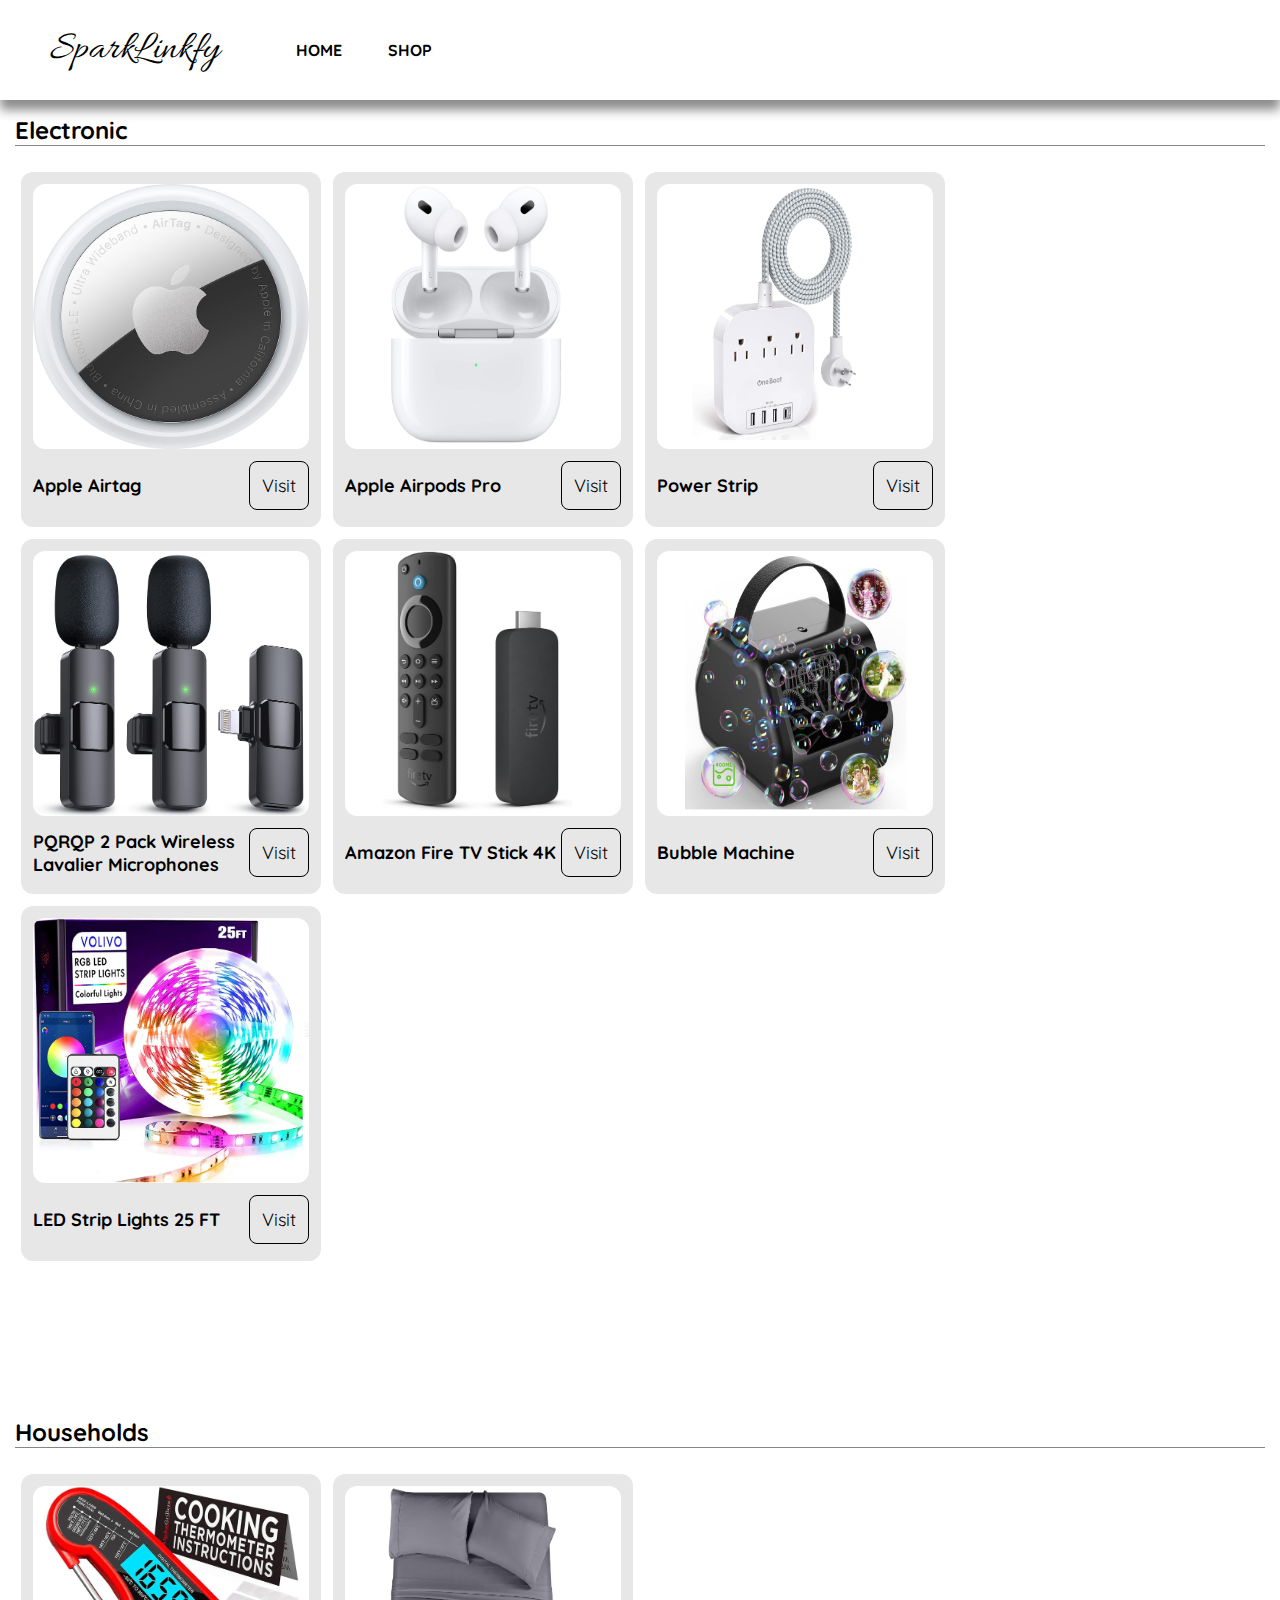
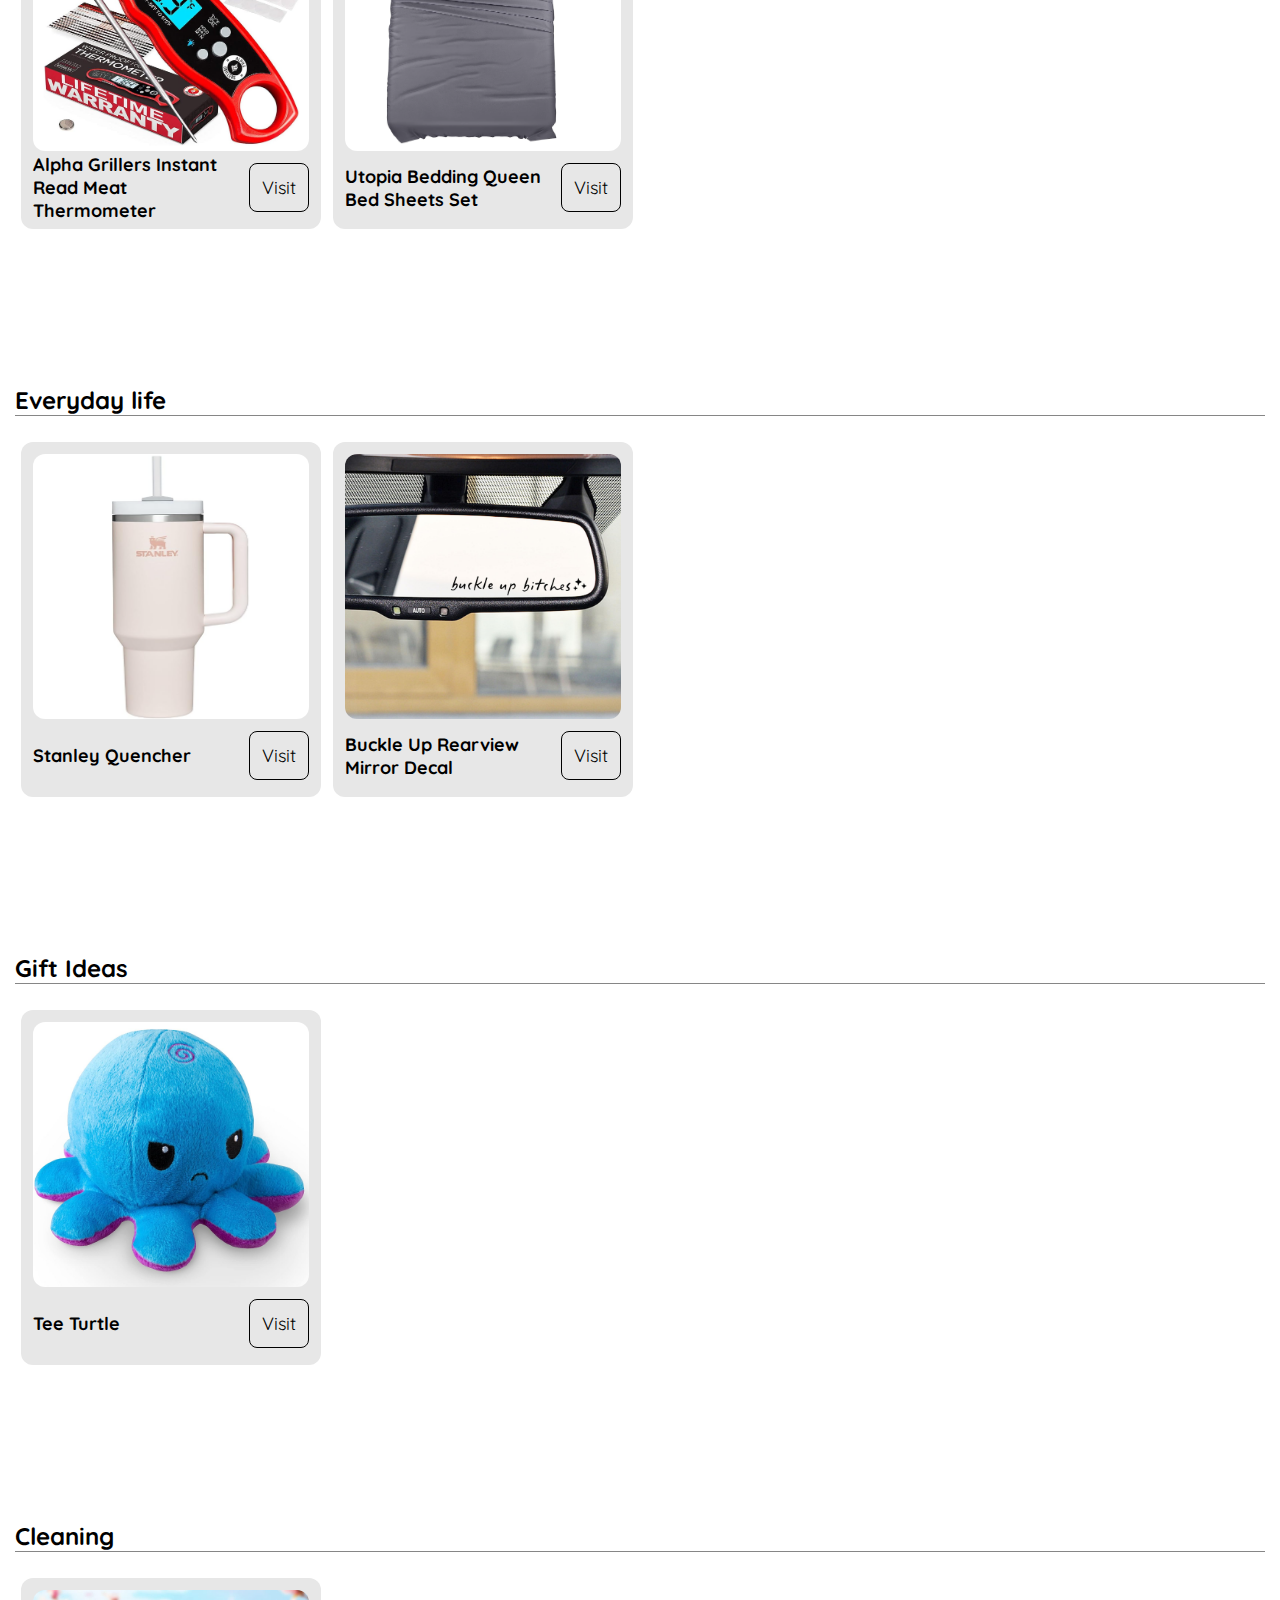
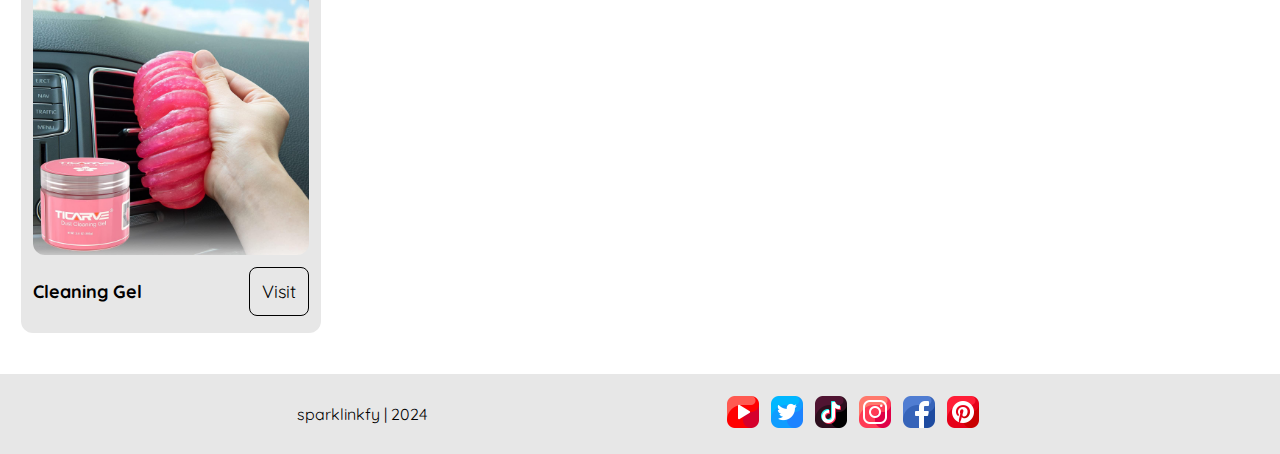
==== shop.html @ 8573384c "Add files via upload" ====
<!DOCTYPE html>
<html lang="en">
<head>
    <meta charset="UTF-8">
    <meta name="viewport" content="width=device-width, initial-scale=1.0">
    <link href="https://unpkg.com/boxicons@2.1.4/css/boxicons.min.css" rel="stylesheet">
    <link rel="icon" type="image/x-icon" href="assets/images/profile_pic.jpg">
    <link rel="stylesheet" href="shop.css">
    <title>Sparklinkfy - Shop</title>
</head>
<body>
    <header>
        <a href="index.html" id="headline">SparkLinkfy</a>
        <input type="checkbox" id="check">
        <label for="check" class="nav-icon">
            <i class='bx bx-menu-alt-right' id="menu-icon"></i>
            <i class='bx bx-x' id="close-icon"></i>
        </label>
        <nav id="nav-bar">
            <a href="index.html">HOME</a>
            <a href="shop.html">SHOP</a>
        </nav>
    </header>

    <span class="placeholder"></span>

    <!-- CATS -->

    <!-- 

        NEW CATEGORY

        <section class="category">
            <h2>NAME</h2>
            <div class="divider"></div>
            <span>
                PRODUCTS

            
            </span>
        </section>

    -->
    <!-- 

        NEW ITEM

        <div class="card">
            <img src="IMAGLE PATH">
            <div>
                <p>NAME</p>
                <a href="WEBSITE LINK">Visit</a>
            </div>  
        </div>

    -->

    <!-- ELECTRONIC CAT-->
    <section class="category">
        <h2>Electronic</h2>
        <div class="divider"></div>
        <!-- ===================================================================================== -->
        <span>

            <!-- APPLE AIRTAG -->
            <div class="card">
                <img src="assets/images/apple_airtag.png">
                <div>
                    <p>Apple Airtag</p>
                    <a href="https://amzn.to/3vPLMu1">Visit</a>
                </div>  
            </div>

            <!-- APPLE AIRPODS PRO -->
            <div class="card">
                <img src="assets/images/apple_airpods_pro_img.png">
                <div>
                    <p>Apple Airpods Pro</p>
                    <a href="https://amzn.to/4aWmbjg">Visit</a>
                </div>  
            </div>

            <!-- POWER STRIP -->
            <div class="card">
                <img src="assets/images/power_strip.png">
                <div>
                    <p>Power Strip</p>
                    <a href="https://amzn.to/48EEaJn">Visit</a>
                </div>  
            </div>

            <!-- WIRELESS MIC -->
            <div class="card">
                <img src="assets/images/wireless_mic.png">
                <div>
                    <p>PQRQP 2 Pack Wireless Lavalier Microphones</p>
                    <a href="https://amzn.to/3U8Emwq">Visit</a>
                </div>  
            </div>

            <!-- AMAZON FIRE TV -->
            <div class="card">
                <img src="assets/images/fire_tv_sick.png">
                <div>
                    <p>Amazon Fire TV Stick 4K</p>
                    <a href="https://amzn.to/47JWcZu">Visit</a>
                </div>  
            </div>

            <!-- BUBBLE MACHINE -->
            <div class="card">
                <img src="assets/images/bubble_machine.png">
                <div>
                    <p>Bubble Machine</p>
                    <a href="https://amzn.to/3Oav672">Visit</a>
                </div>  
            </div>

            <!-- LED STRIP -->
            <div class="card">
                <img src="assets/images/led_strip.png">
                <div>
                    <p>LED Strip Lights 25 FT</p>
                    <a href="https://amzn.to/48EOZvj">Visit</a>
                </div>  
            </div>
        </span>
    </section>

    <!-- HOUSEHOLDS -->
    <section class="category">
        <h2>Households</h2>
        <div class="divider"></div>
        <!-- ===================================================================================== -->
        <span>
            <!-- ALPHA GRILLER -->
            <div class="card">
                <img src="assets/images/alpha_grillers_instant.png">
                <div>
                    <p>Alpha Grillers Instant Read Meat Thermometer</p>
                    <a href="https://amzn.to/3Ua4jvy">Visit</a>
                </div>  
            </div>

            <!-- STANLEY QUENCHER -->
            <div class="card">
                <img src="assets/images/utopia_bed_sheets_set.png">
                <div>
                    <p>Utopia Bedding Queen Bed Sheets Set</p>
                    <a href="https://amzn.to/3U18Hge">Visit</a>
                </div>  
            </div>

            
        </span>
    </section>

    <!-- EVERYDAY LIFE -->
    <section class="category">
        <h2>Everyday life</h2>
        <div class="divider"></div>
        <!-- ===================================================================================== -->
        <span>
            <!-- STANLEY QUENCHER -->
            <div class="card">
                <img src="assets/images/stanley_quencher_img.png">
                <div>
                    <p>Stanley Quencher</p>
                    <a href="https://amzn.to/47HSijN">Visit</a>
                </div>  
            </div>

            <!-- MIRROR DECAL -->
            <div class="card">
                <img src="assets/images/mirror_deckal.png">
                <div>
                    <p>Buckle Up Rearview Mirror Decal</p>
                    <a href="https://amzn.to/48EP81P">Visit</a>
                </div>  
            </div>

        </span>
    </section>

    <!-- GIFT IDEAS -->
    <section class="category">
        <h2>Gift Ideas</h2>
        <div class="divider"></div>
        <span>
            <!-- TEE TURTLE -->
            <div class="card">
                <img src="assets/images/tee_turtle.png">
                <div>
                    <p>Tee Turtle</p>
                    <a href="https://amzn.to/426sNYi">Visit</a>
                </div>  
            </div>

        
        </span>
    </section>

    <!-- CLEANING -->
    <section class="category">
        <h2>Cleaning</h2>
        <div class="divider"></div>
        <span>
            <!-- CLEANING GEL -->
            <div class="card">
                <img src="assets/images/cleaning_gel.png">
                <div>
                    <p>Cleaning Gel</p>
                    <a href="https://amzn.to/3Oaf8cV">Visit</a>
                </div>  
            </div>

        
        </span>
    </section>










    <!-- FOOTER ----------------------------------------------------------------------->
    <footer>
        <p>sparklinkfy | 2024</p>
        <span>
            <a href="https://www.youtube.com/channel/UCEyAwGAqq09Lx6GsCDfUfbQ"><img src="assets/icons/youtube.png"></a>
            <a href="https://twitter.com/sparklinkfy"><img src="assets/icons/twitter.png"></a>
            <a href="https://www.tiktok.com/@sparklinkfy"><img src="assets/icons/tiktok.png"></a>
            <a href="https://www.instagram.com/sparklinkfy/"><img src="assets/icons/instagram.png"></a>
            <a href="https://www.facebook.com/profile.php?id=61555655074918&locale=de_DE"><img src="assets/icons/facebook.png"></a>
            <a href="https://www.pinterest.de/SparkLinkfy/"><img src="assets/icons/pinterest.png"></a>
        </span>
    </footer>
    
</body>
</html>
---- shop.css ----
@import url('https://fonts.googleapis.com/css2?family=Quicksand:wght@300;400;500;600;700&display=swap');
@import url('https://fonts.googleapis.com/css2?family=Allura&family=Quicksand:wght@300;400;500;600;700&display=swap');

* {
    margin: 0;
    padding: 0;
    box-sizing: border-box;
    --primary-color: rgb(231, 231, 231);
    --backrgound-color: white;
}

body {
    font-family: 'Quicksand', sans-serif;
    background-color: var(--backrgound-color);
}

.upper-info-box {
    height: 40px;
    width: 100%;
    display: flex;
    justify-content: center;
    align-items: center;
    text-align: center;
    padding-left: 15px;
    padding-right: 15px;
    background-color: white;
    color: black;
}

.upper-info-box a {
    text-decoration: none;
    color: blue;
}

.upper-info-box a:hover {
    text-decoration: underline;
}

header {
    position: absolute;
    top: 0px;
    left: 0;
    width: 100%;
    height: 100px;
    background-color: var(--backrgound-color);
    display: flex;
    justify-content: start;
    align-items: center;
    padding: 20px 50px;
    box-shadow: 0px 10px 10px rgba(19, 18, 18, 0.486);
}

header #headline {
    text-decoration: none;
    font-family: 'Allura', cursive;
    color: black;
    font-size: 40px;
    margin-right: 50px;
}

#nav-bar a {
    margin-left: 10px;
    text-decoration: none;
    color: black;
    background-color: transparent;
    font-weight: bold;
    padding: 16px;
    border-radius: 12px;
    transition: .2s;
}

#nav-bar a:hover {
    color: white;
    background-color: black;
}

#check {
    display: none;
}

.nav-icon {
    right: 5%;
    position: absolute;
    font-size: 30px;
    color: black;
    cursor: pointer;
    display: none;
}

/* CATS --------------------------------------------*/

.category {
    margin-top: 100px;
    width: 100%;
    display: flex;
    flex-direction: column;
    justify-content: start;
    align-items: start;
    padding: 15px;   
}

.category span {
    display: grid;
    grid-template-columns: auto auto auto auto auto auto;
    margin-bottom: 20px;
    margin-top: 20px;
}

.divider {
    height: 1px;
    width: 100%;
    background-color: rgb(134, 134, 134);
}

.card {
    margin: 6px;
    padding: 12px;
    height: 355px;
    width: 300px;
    border-radius: 12px;
    background-color: var(--primary-color);
}

.card img {
    height: 80%;
    width: 100%;
    border-radius: 12px;
}

.card div {
    width: 100%;
    height: 20%;
    display: flex;
    justify-content: space-between;
    align-items: center;
}

.card div p {
    font-size: 18px;
    font-weight: bold;
}

.card div a {
    text-decoration: none;
    font-size: 18px;
    padding: 12px;
    border-radius: 8px;
    color: black;
    background-color: transparent;
    border: 1px solid black;
    transition: .2s;
}

.card div a:hover {
    color: white;
    background-color: black;
}


/* FOOTER -------------------------------------------------------------------*/

footer {
    height: 80px;
    width: 100%;
    background-color: var(--primary-color);
    display: flex;
    justify-content: space-evenly;
    align-items: center;
}

footer p {
    font-size: 16px;
}

footer a img {
    margin: 4px;
    height: 32px;
    width: 32px;
    transition: .2s;
}

footer img:hover {
    transform: scale(1.2);
}

/* BREAKPOINTS */

@media (max-width: 1800px) {
    .category span {
        display: grid;
        grid-template-columns: auto auto auto auto auto;
        margin-bottom: 20px;
        margin-top: 20px;
    }
}

@media (max-width: 1600px) {
    .category span {
        display: grid;
        grid-template-columns: auto auto auto auto;
        margin-bottom: 20px;
        margin-top: 20px;
    }
}

@media (max-width: 1300px) {
    .category span {
        display: grid;
        grid-template-columns: auto auto auto;
        margin-bottom: 20px;
        margin-top: 20px;
    }
}

@media (max-width: 1000px) {
    .category span {
        display: grid;
        grid-template-columns: auto auto;
        margin-bottom: 20px;
        margin-top: 20px;
    }
}

@media (max-width: 700px) {
    .category span {
        display: flex;
        flex-direction: column;
        margin-bottom: 20px;
        margin-top: 20px;
    }
}

/* Size at 900px ================================================================================*/

@media (max-width: 1000px) {
    header {
        padding: 20px 5%;
        box-shadow: 0px 10px 10px rgba(19, 18, 18, 0.486);
    }

    #check:checked~.nav-icon #menu-icon {
        display: none;
    }

    .nav-icon {
        display: inline-flex;
    }

    #check:checked~.nav-icon #close-icon {
        display: block;
    }

    #close-icon {
        display: none;
    }

    #nav-bar {
        position: absolute;
        top: 100%;
        left: 0;
        height: 0;
        width: 100%;
        background-color: var(--primary-color);
        display: inline-grid;
        justify-content: center;
        align-items: center;
        text-align: center;
        overflow: hidden;
        transition: .3s ease;
    }

    #check:checked~#nav-bar {
        height: 130px;
    }


    header nav a {
        margin: 5px 0px;
    }
    
    /* CATS --------------------------------------------*/
    
    .category {
        margin-top: 100px;
        width: 100%;
        display: flex;
        flex-direction: column;
        justify-content: start;
        align-items: start;
        padding: 20px;   
    }

    
    .divider {
        height: 1px;
        width: 100%;
        background-color: rgb(134, 134, 134);
    }
    
    .card {  
        margin: 8px;
        padding: 12px;
        height: 355px;
        border-radius: 12px;
        background-color: var(--primary-color);
    }
    
    .card img {
        height: 80%;
        width: 100%;
        border-radius: 12px;
    }
    
    .card div {
        width: 100%;
        height: 20%;
        display: flex;
        justify-content: space-between;
        align-items: center;
    }
    
    .card div p {
        font-size: 18px;
        font-weight: bold;
    }
    
    .card div a {
        text-decoration: none;
        font-size: 18px;
        padding: 12px;
        border-radius: 8px;
        color: black;
        background-color: transparent;
        border: 1px solid black;
        transition: .2s;
    }
    
    .card div a:hover {
        color: white;
        background-color: black;
    }
    
    
    /* FOOTER -------------------------------------------------------------------*/
    
    footer {
        height: 80px;
        width: 100%;
        background-color: var(--primary-color);
        display: flex;
        flex-direction: column-reverse;
        justify-content: space-evenly;
        align-items: center;
        padding-top: 10px;
        padding-bottom: 10px;
    }
    
    footer p {
        font-size: 16px;
    }
    
    footer a img {
        margin: 4px;
        height: 32px;
        width: 32px;
        transition: .2s;
    }
    
    footer img:hover {
        transform: scale(1.2);
    }
}
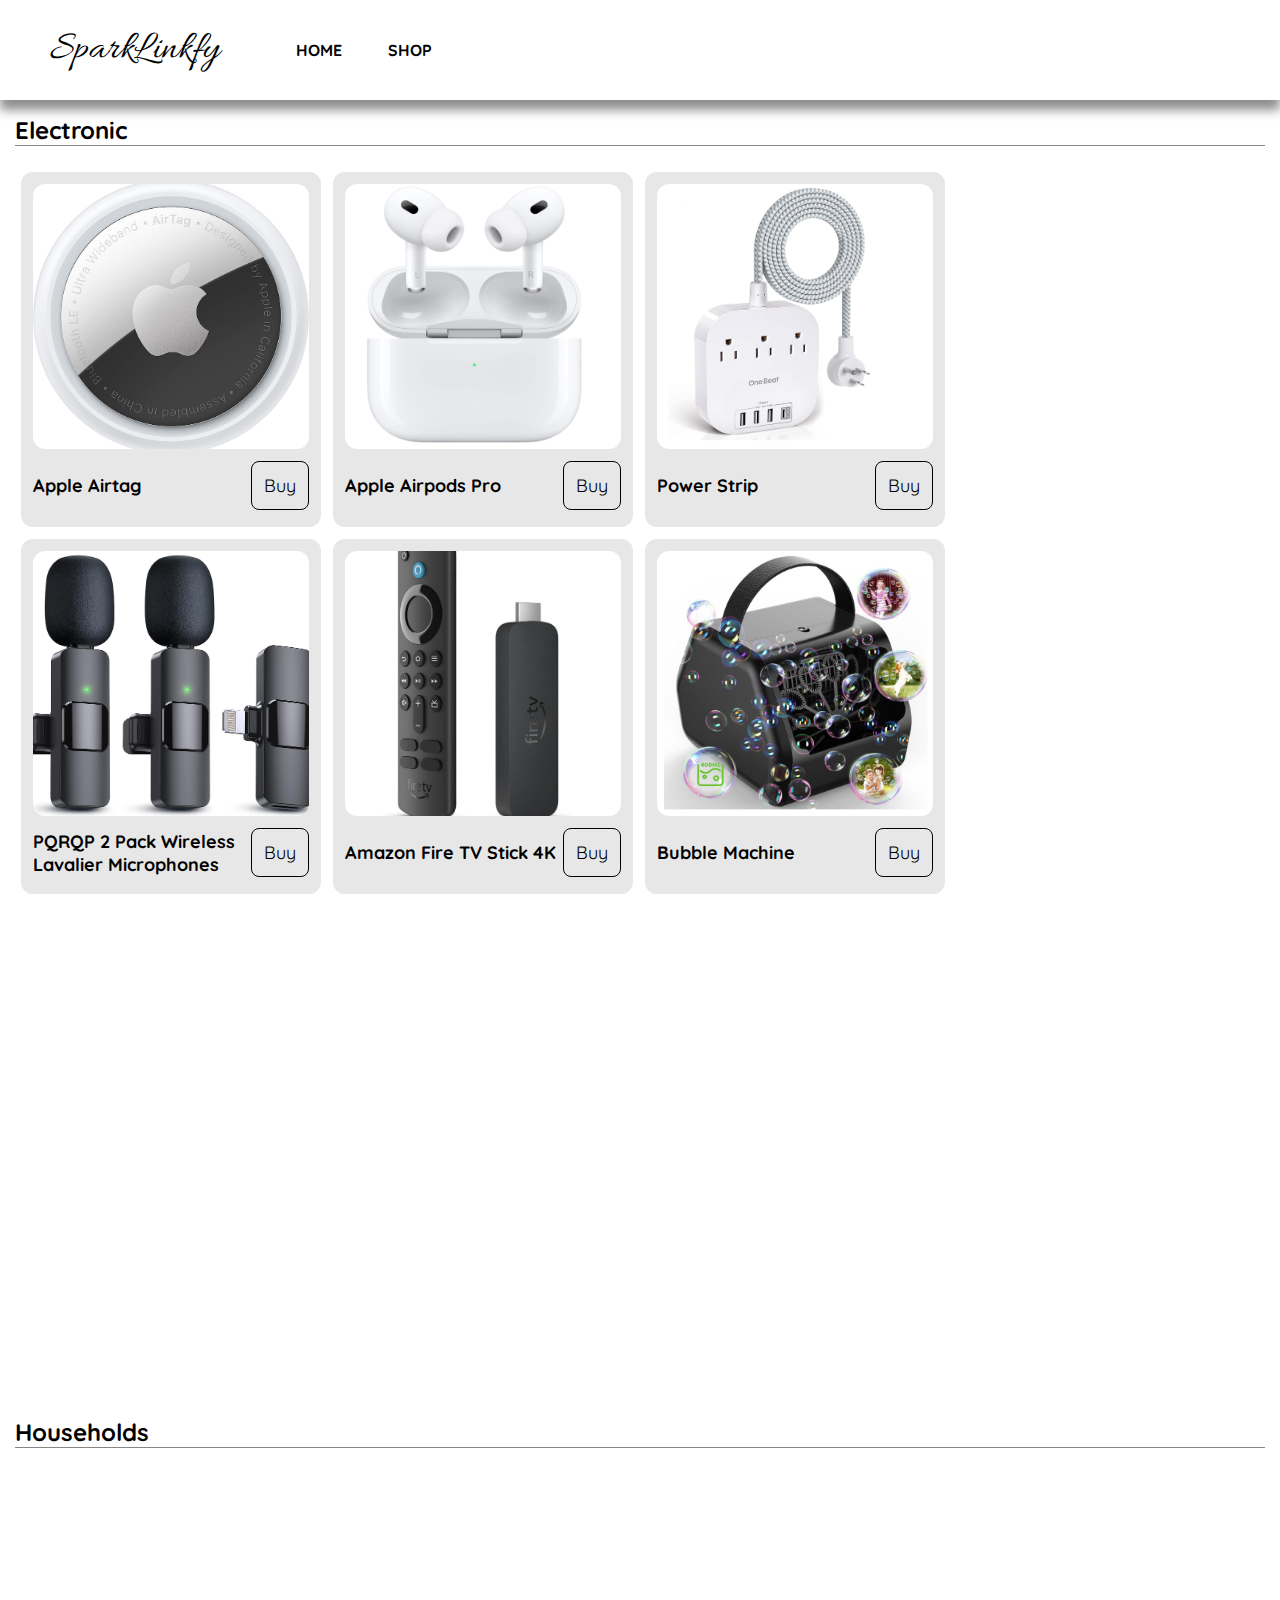
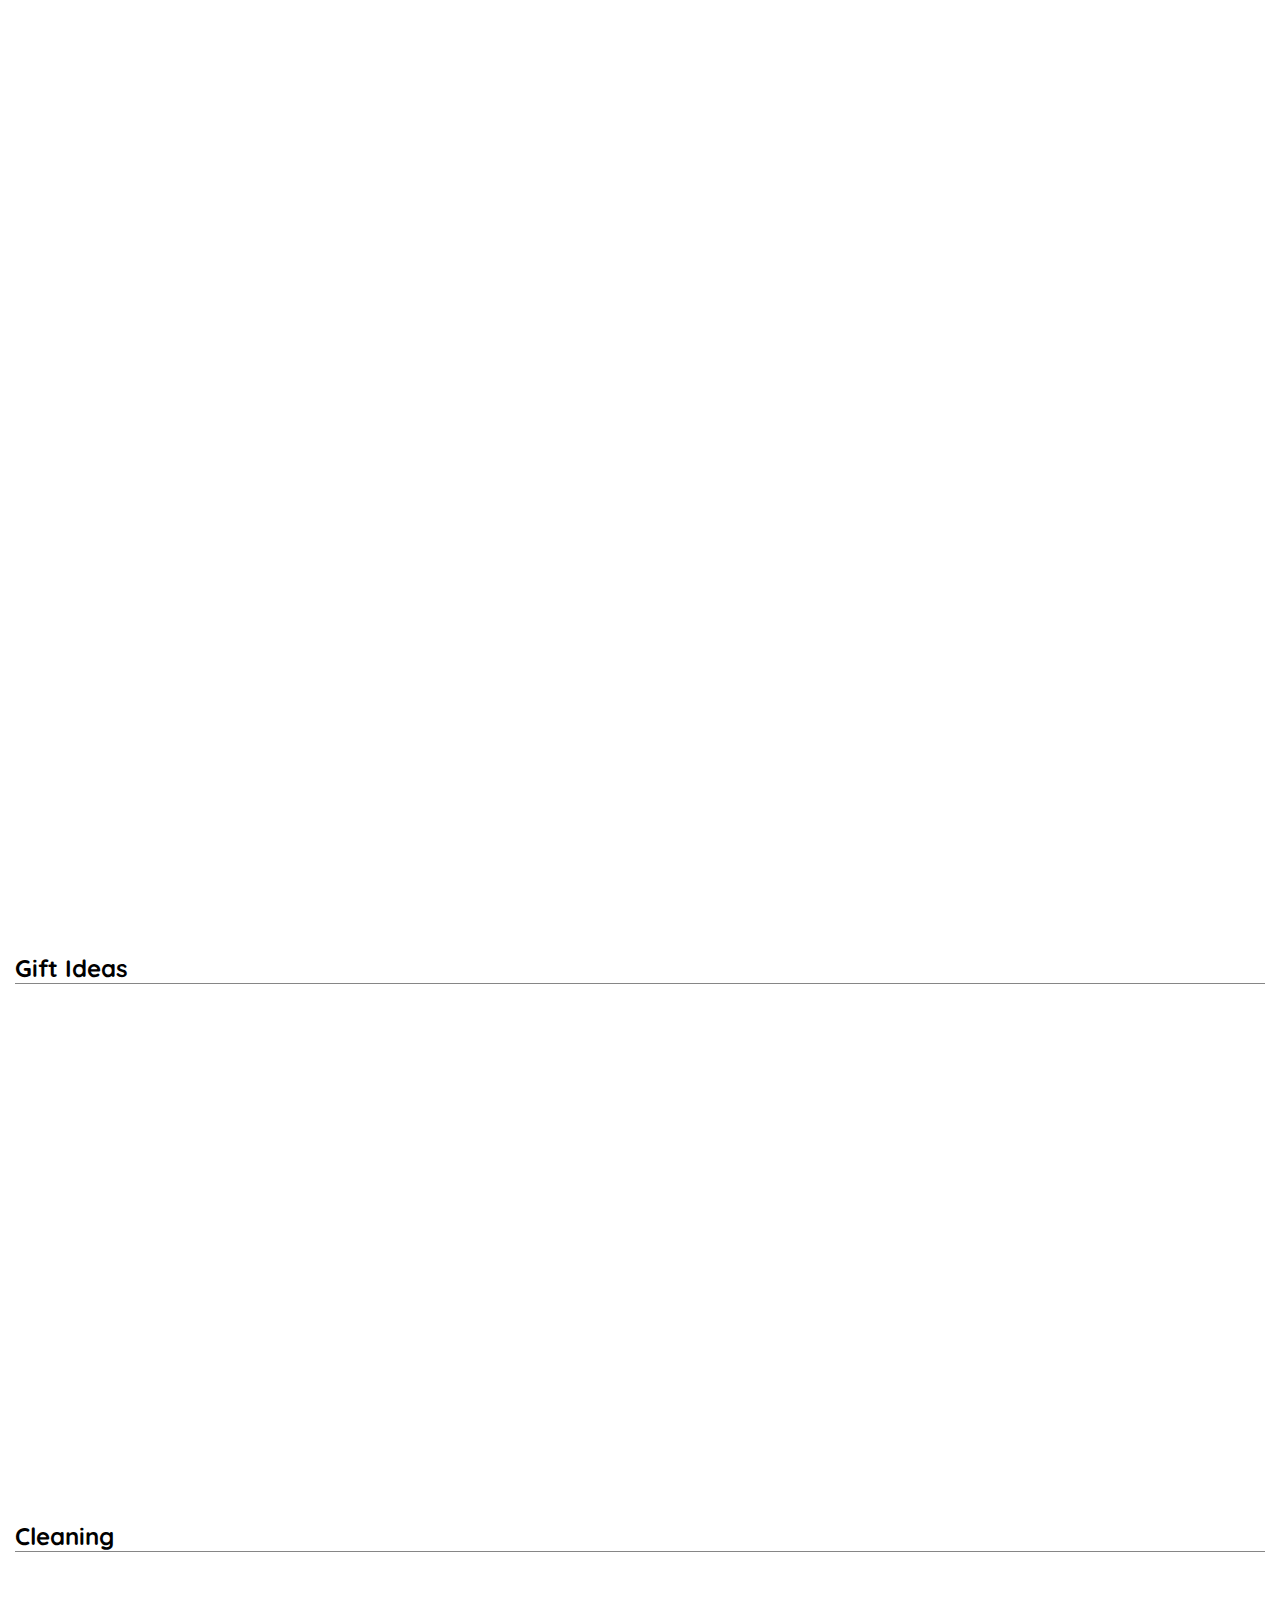
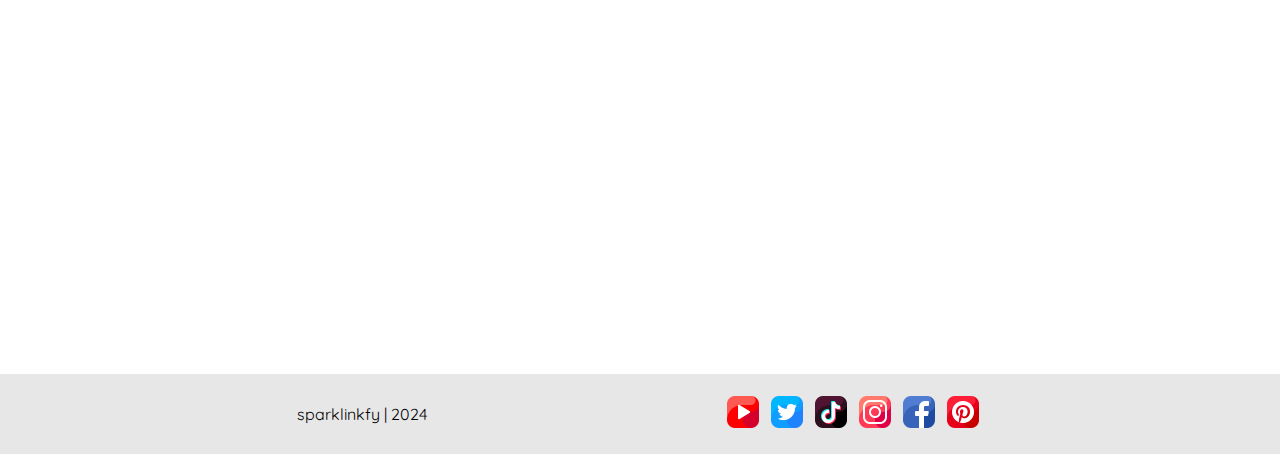
==== commit 36ae427f: "Add files via upload" ====
--- a/shop.html
+++ b/shop.html
@@ -6,6 +6,7 @@
     <link href="https://unpkg.com/boxicons@2.1.4/css/boxicons.min.css" rel="stylesheet">
     <link rel="icon" type="image/x-icon" href="assets/images/profile_pic.jpg">
     <link rel="stylesheet" href="shop.css">
+    <script src="main.js" defer></script>
     <title>Sparklinkfy - Shop</title>
 </head>
 <body>
@@ -45,11 +46,11 @@
 
         NEW ITEM
 
-        <div class="card">
+        <div class="card animate">
             <img src="IMAGLE PATH">
             <div>
                 <p>NAME</p>
-                <a href="WEBSITE LINK">Visit</a>
+                <a href="WEBSITE LINK">Buy</a>
             </div>  
         </div>
 
@@ -63,65 +64,65 @@
         <span>
 
             <!-- APPLE AIRTAG -->
-            <div class="card">
+            <div class="card animate">
                 <img src="assets/images/apple_airtag.png">
                 <div>
                     <p>Apple Airtag</p>
-                    <a href="https://amzn.to/3vPLMu1">Visit</a>
+                    <a href="https://amzn.to/3SEuc5x">Buy</a>
                 </div>  
             </div>
 
             <!-- APPLE AIRPODS PRO -->
-            <div class="card">
+            <div class="card animate">
                 <img src="assets/images/apple_airpods_pro_img.png">
                 <div>
                     <p>Apple Airpods Pro</p>
-                    <a href="https://amzn.to/4aWmbjg">Visit</a>
+                    <a href="https://amzn.to/4bhbRTa">Buy</a>
                 </div>  
             </div>
 
             <!-- POWER STRIP -->
-            <div class="card">
+            <div class="card animate">
                 <img src="assets/images/power_strip.png">
                 <div>
                     <p>Power Strip</p>
-                    <a href="https://amzn.to/48EEaJn">Visit</a>
+                    <a href="https://amzn.to/3HClrlQ">Buy</a>
                 </div>  
             </div>
 
             <!-- WIRELESS MIC -->
-            <div class="card">
+            <div class="card animate">
                 <img src="assets/images/wireless_mic.png">
                 <div>
                     <p>PQRQP 2 Pack Wireless Lavalier Microphones</p>
-                    <a href="https://amzn.to/3U8Emwq">Visit</a>
+                    <a href="https://amzn.to/3OnMUvI">Buy</a>
                 </div>  
             </div>
 
             <!-- AMAZON FIRE TV -->
-            <div class="card">
+            <div class="card animate">
                 <img src="assets/images/fire_tv_sick.png">
                 <div>
                     <p>Amazon Fire TV Stick 4K</p>
-                    <a href="https://amzn.to/47JWcZu">Visit</a>
+                    <a href="https://amzn.to/3SDPKPt">Buy</a>
                 </div>  
             </div>
 
             <!-- BUBBLE MACHINE -->
-            <div class="card">
+            <div class="card animate">
                 <img src="assets/images/bubble_machine.png">
                 <div>
                     <p>Bubble Machine</p>
-                    <a href="https://amzn.to/3Oav672">Visit</a>
+                    <a href="https://amzn.to/4bkASNe">Buy</a>
                 </div>  
             </div>
 
             <!-- LED STRIP -->
-            <div class="card">
+            <div class="card animate">
                 <img src="assets/images/led_strip.png">
                 <div>
                     <p>LED Strip Lights 25 FT</p>
-                    <a href="https://amzn.to/48EOZvj">Visit</a>
+                    <a href="https://amzn.to/48Q4MHy">Buy</a>
                 </div>  
             </div>
         </span>
@@ -134,48 +135,48 @@
         <!-- ===================================================================================== -->
         <span>
             <!-- ALPHA GRILLER -->
-            <div class="card">
+            <div class="card animate">
                 <img src="assets/images/alpha_grillers_instant.png">
                 <div>
                     <p>Alpha Grillers Instant Read Meat Thermometer</p>
-                    <a href="https://amzn.to/3Ua4jvy">Visit</a>
-                </div>  
-            </div>
-
+                    <a href="https://amzn.to/4bijybD">Buy</a>
+                </div>  
+            </div>
+
+            <!-- UTOPIA BEDDING SET -->
+            <div class="card animate">
+                <img src="assets/images/utopia_bed_sheets_set.png">
+                <div>
+                    <p>Utopia Bedding Queen Bed Sheets Set</p>
+                    <a href="https://amzn.to/49aUAcv">Buy</a>
+                </div>  
+            </div>
+
+            
+        </span>
+    </section>
+
+    <!-- EVERYDAY LIFE -->
+    <section class="category animate">
+        <h2>Everyday life</h2>
+        <div class="divider"></div>
+        <!-- ===================================================================================== -->
+        <span>
             <!-- STANLEY QUENCHER -->
-            <div class="card">
-                <img src="assets/images/utopia_bed_sheets_set.png">
-                <div>
-                    <p>Utopia Bedding Queen Bed Sheets Set</p>
-                    <a href="https://amzn.to/3U18Hge">Visit</a>
-                </div>  
-            </div>
-
-            
-        </span>
-    </section>
-
-    <!-- EVERYDAY LIFE -->
-    <section class="category">
-        <h2>Everyday life</h2>
-        <div class="divider"></div>
-        <!-- ===================================================================================== -->
-        <span>
-            <!-- STANLEY QUENCHER -->
-            <div class="card">
+            <div class="card animate">
                 <img src="assets/images/stanley_quencher_img.png">
                 <div>
                     <p>Stanley Quencher</p>
-                    <a href="https://amzn.to/47HSijN">Visit</a>
+                    <a href="https://amzn.to/4bhbM1O">Buy</a>
                 </div>  
             </div>
 
             <!-- MIRROR DECAL -->
-            <div class="card">
+            <div class="card animate">
                 <img src="assets/images/mirror_deckal.png">
                 <div>
                     <p>Buckle Up Rearview Mirror Decal</p>
-                    <a href="https://amzn.to/48EP81P">Visit</a>
+                    <a href="https://amzn.to/4bijPvb">Buy</a>
                 </div>  
             </div>
 
@@ -188,11 +189,11 @@
         <div class="divider"></div>
         <span>
             <!-- TEE TURTLE -->
-            <div class="card">
+            <div class="card animate">
                 <img src="assets/images/tee_turtle.png">
                 <div>
                     <p>Tee Turtle</p>
-                    <a href="https://amzn.to/426sNYi">Visit</a>
+                    <a href="https://amzn.to/47TUlla">Buy</a>
                 </div>  
             </div>
 
@@ -206,11 +207,11 @@
         <div class="divider"></div>
         <span>
             <!-- CLEANING GEL -->
-            <div class="card">
+            <div class="card animate">
                 <img src="assets/images/cleaning_gel.png">
                 <div>
                     <p>Cleaning Gel</p>
-                    <a href="https://amzn.to/3Oaf8cV">Visit</a>
+                    <a href="https://amzn.to/3Us2k5A">Buy</a>
                 </div>  
             </div>
 
--- a/shop.css
+++ b/shop.css
@@ -121,10 +121,23 @@
     background-color: var(--primary-color);
 }
 
+.animate {
+    opacity: 0;
+    transform: translateX(50px);
+    transition: all 1s;
+}
+
+.show {
+    opacity: 1;
+    transform: translateX(0);
+}
+
 .card img {
     height: 80%;
     width: 100%;
     border-radius: 12px;
+    object-position: center;
+    object-fit: cover;
 }
 
 .card div {
@@ -225,8 +238,7 @@
     .category span {
         display: flex;
         flex-direction: column;
-        margin-bottom: 20px;
-        margin-top: 20px;
+        margin: auto;
     }
 }
 
@@ -309,6 +321,8 @@
         height: 80%;
         width: 100%;
         border-radius: 12px;
+        object-position: center;
+        object-fit: cover;
     }
     
     .card div {
